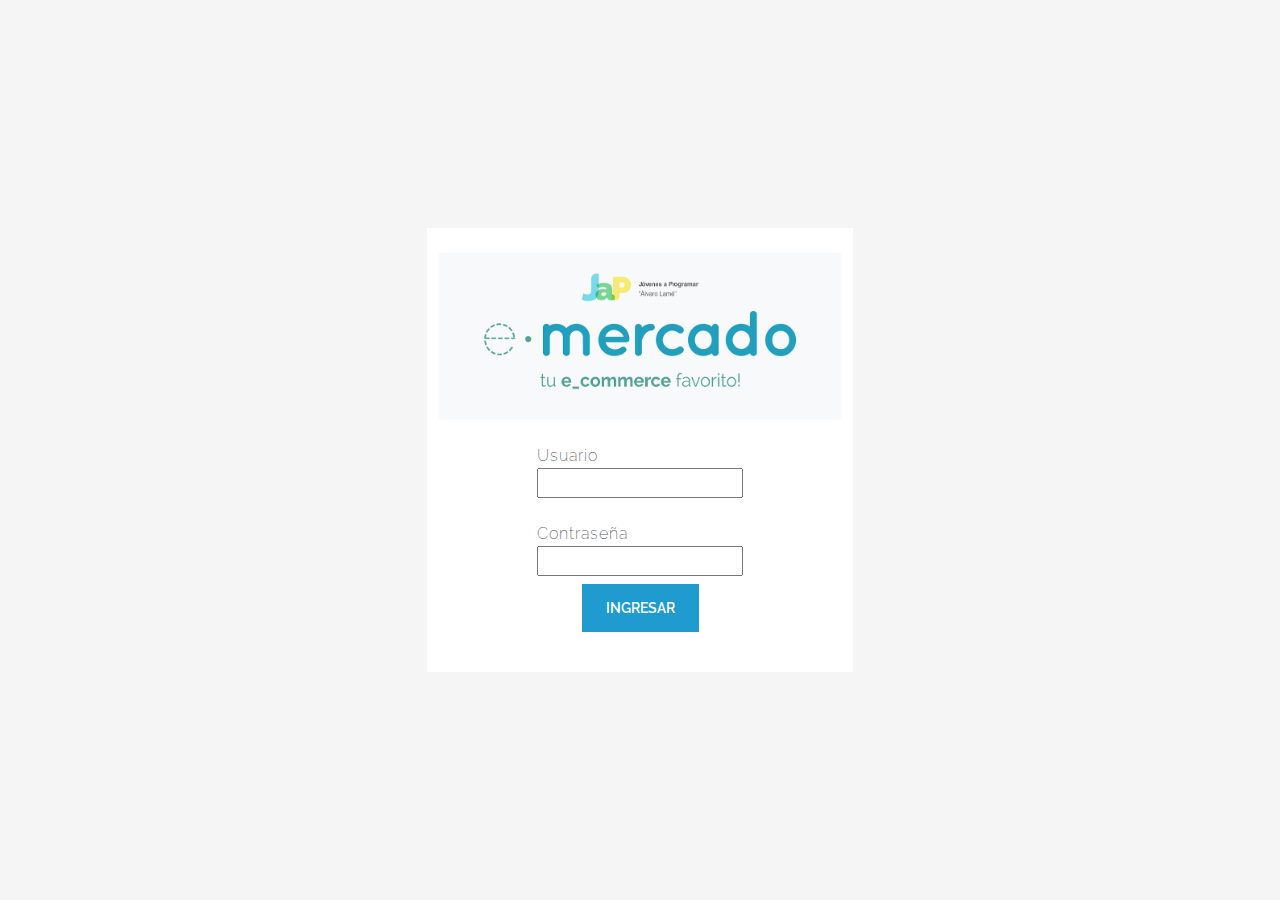
==== cart.html @ 845c71dd "update entrega 1" ====
<!DOCTYPE html>
<!-- saved from url=(0049)https://getbootstrap.com/docs/4.3/examples/album/ -->
<html lang="en">

<head>
  <meta http-equiv="Content-Type" content="text/html; charset=UTF-8">

  <meta name="viewport" content="width=device-width, initial-scale=1, shrink-to-fit=no">
  <meta name="description" content="">
  <title>eMercado - Todo lo que busques está aquí</title>

  <link rel="canonical" href="https://getbootstrap.com/docs/4.3/examples/album/">
  <link href="https://fonts.googleapis.com/css?family=Raleway:300,300i,400,400i,700,700i,900,900i" rel="stylesheet">

  <style>
    .bd-placeholder-img {
      font-size: 1.125rem;
      text-anchor: middle;
      -webkit-user-select: none;
      -moz-user-select: none;
      -ms-user-select: none;
      user-select: none;
    }

    @media (min-width: 768px) {
      .bd-placeholder-img-lg {
        font-size: 3.5rem;
      }
    }
  </style>
  <link href="css/bootstrap.min.css" rel="stylesheet">
  <link href="css/styles.css" rel="stylesheet">
  <link href="css/dropzone.css" rel="stylesheet">
  <link href="css/font-awesome.min.css" rel="stylesheet">

</head>

<body>
  <nav class="navbar navbar-expand-lg navbar-dark bg-primary sticky-top">
    <div class="container">
      <a class="navbar-brand" href="index.html"><span class="text-info">e</span>-Mercado</a>
      <button class="navbar-toggler" type="button" data-toggle="collapse" data-target="#navbar"
        aria-controls="navbar" aria-expanded="false" aria-label="Toggle navigation">
        <span class="navbar-toggler-icon"></span>
      </button>

      <div class="collapse navbar-collapse" id="navbar">
        <ul class="navbar-nav mr-auto">
          <li class="nav-item active">
            <a class="nav-link" href="index.html">Inicio</a>
          </li>
          <li class="nav-item">
            <a class="nav-link" href="categories.html">Categorías</a>
          </li>
          <li class="nav-item">
            <a class="nav-link" href="products.html">Productos</a>
          </li>
          <li class="nav-item">
            <a class="nav-link" href="sell.html">Vender</a>
          </li>
          <li class="nav-item">
            <a class="nav-link" href="cart.html"><i class="fas fa-shopping-cart"><span class="badge badge-pill bg-info">1</span></i></a>
          </li>
        </ul>
        <div class="ml-auto">
          <form class="d-flex ms-5">
            <input class="form-control me-sm-2" type="text" placeholder="Buscar productos...">
            <button type="button" class="btn btn-info">
              <i class="fas fa-search"></i>
            </button>
          </form>
        </div>
      </div>
    </div>
  </nav>
  <div class="container p-5">
    <div class="alert alert-danger" role="alert" style="position: relative; width:auto; top: 0;">
      <h4 class="alert-heading">¡A trabajar! :)</h4>
      <p>Esta sección corresponde a: Entrega 5 (Fecha de entrega: 17/10/2021) y Entrega 7 (Fecha de entrega: 14/11/2021).</p>
      <hr>
      <p class="mb-0">Para saber qué debes hacer, fijate en la actividad en CREA correspondiente a esta entrega.</p>
    </div>
  </div>
  <div id="spinner-wrapper">
    <div class="lds-ring">
      <div></div>
      <div></div>
      <div></div>
      <div></div>
    </div>
  </div>

  <div class="g-signin2 mt-3" style="display: none;"></div> 
  <script src="https://apis.google.com/js/platform.js?onload=onLoad" async defer></script>
  <script src="js/jquery-3.4.1.min.js"></script>
  <script src="js/bootstrap.bundle.min.js"></script>
  <script src="js/dropzone.js"></script>
  <script src="js/init.js"></script>
  <script src="js/cart.js"></script>
</body>

</html>
---- css/styles.css ----
.jumbotron, .card-body, .container, .site-header{
    font-family: 'Raleway', serif !important;
}

.jumbotron .display-4{
    font-weight: bold;
}

.jumbotron {
  height: 50vh;
  margin-bottom: 0;
  background-color: #f8f8f8;
  background-size: cover;
  background-position: center;
  background-repeat: no-repeat;
  color: black;
  font-weight: bold;
}


.jumbotron p:last-child {
  margin-bottom: 0;
}

.jumbotron-heading {
  font-weight: 300;
}

.jumbotron .container {
  max-width: 40rem;
  background-color: rgba(255, 255, 255, 0.5);
  border-radius: 10px;
  text-shadow: 1px 1px 2px grey;
}

.jumbotron .lead{
  font-size: 38px;
}

footer {
  padding-top: 3rem;
  padding-bottom: 3rem;
}

footer p {
  margin-bottom: .25rem;
}

.site-header a {
  color: white;
  transition: ease-in-out color .15s;
}

.light-text {
  color: white;
}

.site-header .dropdown-menu a {
  color: black;
}

.dropzone{
  border: 2px dashed #0087F7;
  border-radius: 5px;
  background: white;
}

.alert{
  position: fixed;
  top:80px;
  width: 50%;
  left: 50%;
  transform: translate(-50%, 0);
}

.lds-ring {
  display: inline-block;
  position: relative;
  width: 64px;
  height: 64px;
  top:50%;
  left: 50%;
}
.lds-ring div {
  box-sizing: border-box;
  display: block;
  position: absolute;
  width: 51px;
  height: 51px;
  margin: 6px;
  border: 6px solid #fff;
  border-radius: 50%;
  animation: lds-ring 1.2s cubic-bezier(0.5, 0, 0.5, 1) infinite;
  border-color: #fff transparent transparent transparent;
}
.lds-ring div:nth-child(1) {
  animation-delay: -0.45s;
}
.lds-ring div:nth-child(2) {
  animation-delay: -0.3s;
}
.lds-ring div:nth-child(3) {
  animation-delay: -0.15s;
}
@keyframes lds-ring {
  0% {
    transform: rotate(0deg);
  }
  100% {
    transform: rotate(360deg);
  }
}

#spinner-wrapper{
  position: fixed;
  background-color: rgba(0,0,0,0.5);
  width:100%;
  height: 100%;
  top:0;
  left:0;
  z-index: 1021;
  display: none;
}

a.custom-card,
a.custom-card:hover {
  color: inherit;
  text-decoration: inherit;
}

.checked {
  color: orange;
}

.toTop{
 position: fixed; 
 right: 20px; 
 bottom: 20px;
 width: 50px;
 height: 50px;
 padding-top: 15px;
}
---- css/dropzone.css ----
/*
 * The MIT License
 * Copyright (c) 2012 Matias Meno <m@tias.me>
 */
.dropzone, .dropzone * {
  box-sizing: border-box; }

.dropzone {
  position: relative; }
  .dropzone .dz-preview {
    position: relative;
    display: inline-block;
    width: 120px;
    margin: 0.5em; }
    .dropzone .dz-preview .dz-progress {
      display: block;
      height: 15px;
      border: 1px solid #aaa; }
      .dropzone .dz-preview .dz-progress .dz-upload {
        display: block;
        height: 100%;
        width: 0;
        background: green; }
    .dropzone .dz-preview .dz-error-message {
      color: red;
      display: none; }
    .dropzone .dz-preview.dz-error .dz-error-message, .dropzone .dz-preview.dz-error .dz-error-mark {
      display: block; }
    .dropzone .dz-preview.dz-success .dz-success-mark {
      display: block; }
    .dropzone .dz-preview .dz-error-mark, .dropzone .dz-preview .dz-success-mark {
      position: absolute;
      display: none;
      left: 30px;
      top: 30px;
      width: 54px;
      height: 58px;
      left: 50%;
      margin-left: -27px; }

@-webkit-keyframes passing-through {
  0% {
    opacity: 0;
    -webkit-transform: translateY(40px);
    -moz-transform: translateY(40px);
    -ms-transform: translateY(40px);
    -o-transform: translateY(40px);
    transform: translateY(40px); }
  30%, 70% {
    opacity: 1;
    -webkit-transform: translateY(0px);
    -moz-transform: translateY(0px);
    -ms-transform: translateY(0px);
    -o-transform: translateY(0px);
    transform: translateY(0px); }
  100% {
    opacity: 0;
    -webkit-transform: translateY(-40px);
    -moz-transform: translateY(-40px);
    -ms-transform: translateY(-40px);
    -o-transform: translateY(-40px);
    transform: translateY(-40px); } }
@-moz-keyframes passing-through {
  0% {
    opacity: 0;
    -webkit-transform: translateY(40px);
    -moz-transform: translateY(40px);
    -ms-transform: translateY(40px);
    -o-transform: translateY(40px);
    transform: translateY(40px); }
  30%, 70% {
    opacity: 1;
    -webkit-transform: translateY(0px);
    -moz-transform: translateY(0px);
    -ms-transform: translateY(0px);
    -o-transform: translateY(0px);
    transform: translateY(0px); }
  100% {
    opacity: 0;
    -webkit-transform: translateY(-40px);
    -moz-transform: translateY(-40px);
    -ms-transform: translateY(-40px);
    -o-transform: translateY(-40px);
    transform: translateY(-40px); } }
@keyframes passing-through {
  0% {
    opacity: 0;
    -webkit-transform: translateY(40px);
    -moz-transform: translateY(40px);
    -ms-transform: translateY(40px);
    -o-transform: translateY(40px);
    transform: translateY(40px); }
  30%, 70% {
    opacity: 1;
    -webkit-transform: translateY(0px);
    -moz-transform: translateY(0px);
    -ms-transform: translateY(0px);
    -o-transform: translateY(0px);
    transform: translateY(0px); }
  100% {
    opacity: 0;
    -webkit-transform: translateY(-40px);
    -moz-transform: translateY(-40px);
    -ms-transform: translateY(-40px);
    -o-transform: translateY(-40px);
    transform: translateY(-40px); } }
@-webkit-keyframes slide-in {
  0% {
    opacity: 0;
    -webkit-transform: translateY(40px);
    -moz-transform: translateY(40px);
    -ms-transform: translateY(40px);
    -o-transform: translateY(40px);
    transform: translateY(40px); }
  30% {
    opacity: 1;
    -webkit-transform: translateY(0px);
    -moz-transform: translateY(0px);
    -ms-transform: translateY(0px);
    -o-transform: translateY(0px);
    transform: translateY(0px); } }
@-moz-keyframes slide-in {
  0% {
    opacity: 0;
    -webkit-transform: translateY(40px);
    -moz-transform: translateY(40px);
    -ms-transform: translateY(40px);
    -o-transform: translateY(40px);
    transform: translateY(40px); }
  30% {
    opacity: 1;
    -webkit-transform: translateY(0px);
    -moz-transform: translateY(0px);
    -ms-transform: translateY(0px);
    -o-transform: translateY(0px);
    transform: translateY(0px); } }
@keyframes slide-in {
  0% {
    opacity: 0;
    -webkit-transform: translateY(40px);
    -moz-transform: translateY(40px);
    -ms-transform: translateY(40px);
    -o-transform: translateY(40px);
    transform: translateY(40px); }
  30% {
    opacity: 1;
    -webkit-transform: translateY(0px);
    -moz-transform: translateY(0px);
    -ms-transform: translateY(0px);
    -o-transform: translateY(0px);
    transform: translateY(0px); } }
@-webkit-keyframes pulse {
  0% {
    -webkit-transform: scale(1);
    -moz-transform: scale(1);
    -ms-transform: scale(1);
    -o-transform: scale(1);
    transform: scale(1); }
  10% {
    -webkit-transform: scale(1.1);
    -moz-transform: scale(1.1);
    -ms-transform: scale(1.1);
    -o-transform: scale(1.1);
    transform: scale(1.1); }
  20% {
    -webkit-transform: scale(1);
    -moz-transform: scale(1);
    -ms-transform: scale(1);
    -o-transform: scale(1);
    transform: scale(1); } }
@-moz-keyframes pulse {
  0% {
    -webkit-transform: scale(1);
    -moz-transform: scale(1);
    -ms-transform: scale(1);
    -o-transform: scale(1);
    transform: scale(1); }
  10% {
    -webkit-transform: scale(1.1);
    -moz-transform: scale(1.1);
    -ms-transform: scale(1.1);
    -o-transform: scale(1.1);
    transform: scale(1.1); }
  20% {
    -webkit-transform: scale(1);
    -moz-transform: scale(1);
    -ms-transform: scale(1);
    -o-transform: scale(1);
    transform: scale(1); } }
@keyframes pulse {
  0% {
    -webkit-transform: scale(1);
    -moz-transform: scale(1);
    -ms-transform: scale(1);
    -o-transform: scale(1);
    transform: scale(1); }
  10% {
    -webkit-transform: scale(1.1);
    -moz-transform: scale(1.1);
    -ms-transform: scale(1.1);
    -o-transform: scale(1.1);
    transform: scale(1.1); }
  20% {
    -webkit-transform: scale(1);
    -moz-transform: scale(1);
    -ms-transform: scale(1);
    -o-transform: scale(1);
    transform: scale(1); } }
#file-upload, #file-upload * {
  box-sizing: border-box; }

#file-upload {
  min-height: 150px;
  border: 2px dashed silver;
  border-radius: 5px;
  background: white;
margin-bottom: 10px;}
  #file-upload.dz-clickable {
    cursor: pointer; }
    #file-upload.dz-clickable * {
      cursor: default; }
    #file-upload.dz-clickable .dz-message, #file-upload.dz-clickable .dz-message * {
      cursor: pointer; }
  #file-upload.dz-started .dz-message {
    display: none; }
  #file-upload.dz-drag-hover {
    border-style: solid; }
    #file-upload.dz-drag-hover .dz-message {
      opacity: 0.5; }
  #file-upload .dz-message {
    text-align: center;
    margin: 4em 0; }
  #file-upload .dz-preview {
    position: relative;
    display: inline-block;
    vertical-align: top;
    margin: 16px;
    min-height: 100px; }
    #file-upload .dz-preview:hover {
      z-index: 1000; }
      #file-upload .dz-preview:hover .dz-details {
        opacity: 1; }
    #file-upload .dz-preview.dz-file-preview .dz-image {
      border-radius: 20px;
      background: #999;
      background: linear-gradient(to bottom, #eee, #ddd); }
    #file-upload .dz-preview.dz-file-preview .dz-details {
      opacity: 1; }
    #file-upload .dz-preview.dz-image-preview {
      background: white; }
      #file-upload .dz-preview.dz-image-preview .dz-details {
        -webkit-transition: opacity 0.2s linear;
        -moz-transition: opacity 0.2s linear;
        -ms-transition: opacity 0.2s linear;
        -o-transition: opacity 0.2s linear;
        transition: opacity 0.2s linear; }
    #file-upload .dz-preview .dz-remove {
      font-size: 14px;
      text-align: center;
      display: block;
      cursor: pointer;
      border: none; }
      #file-upload .dz-preview .dz-remove:hover {
        text-decoration: underline; }
    #file-upload .dz-preview:hover .dz-details {
      opacity: 1; }
    #file-upload .dz-preview .dz-details {
      z-index: 20;
      position: absolute;
      top: 0;
      left: 0;
      opacity: 0;
      font-size: 13px;
      min-width: 100%;
      max-width: 100%;
      padding: 2em 1em;
      text-align: center;
      color: rgba(0, 0, 0, 0.9);
      line-height: 150%; }
      #file-upload .dz-preview .dz-details .dz-size {
        margin-bottom: 1em;
        font-size: 16px; }
      #file-upload .dz-preview .dz-details .dz-filename {
        white-space: nowrap; }
        #file-upload .dz-preview .dz-details .dz-filename:hover span {
          border: 1px solid rgba(200, 200, 200, 0.8);
          background-color: rgba(255, 255, 255, 0.8); }
        #file-upload .dz-preview .dz-details .dz-filename:not(:hover) {
          overflow: hidden;
          text-overflow: ellipsis; }
          #file-upload .dz-preview .dz-details .dz-filename:not(:hover) span {
            border: 1px solid transparent; }
      #file-upload .dz-preview .dz-details .dz-filename span, #file-upload .dz-preview .dz-details .dz-size span {
        background-color: rgba(255, 255, 255, 0.4);
        padding: 0 0.4em;
        border-radius: 3px; }
    #file-upload .dz-preview:hover .dz-image img {
      -webkit-transform: scale(1.05, 1.05);
      -moz-transform: scale(1.05, 1.05);
      -ms-transform: scale(1.05, 1.05);
      -o-transform: scale(1.05, 1.05);
      transform: scale(1.05, 1.05);
      -webkit-filter: blur(8px);
      filter: blur(8px); }
    #file-upload .dz-preview .dz-image {
      border-radius: 20px;
      overflow: hidden;
      width: 120px;
      height: 120px;
      position: relative;
      display: block;
      z-index: 10; }
      #file-upload .dz-preview .dz-image img {
        display: block; }
    #file-upload .dz-preview.dz-success .dz-success-mark {
      -webkit-animation: passing-through 3s cubic-bezier(0.77, 0, 0.175, 1);
      -moz-animation: passing-through 3s cubic-bezier(0.77, 0, 0.175, 1);
      -ms-animation: passing-through 3s cubic-bezier(0.77, 0, 0.175, 1);
      -o-animation: passing-through 3s cubic-bezier(0.77, 0, 0.175, 1);
      animation: passing-through 3s cubic-bezier(0.77, 0, 0.175, 1); }
    #file-upload .dz-preview.dz-error .dz-error-mark {
      opacity: 1;
      -webkit-animation: slide-in 3s cubic-bezier(0.77, 0, 0.175, 1);
      -moz-animation: slide-in 3s cubic-bezier(0.77, 0, 0.175, 1);
      -ms-animation: slide-in 3s cubic-bezier(0.77, 0, 0.175, 1);
      -o-animation: slide-in 3s cubic-bezier(0.77, 0, 0.175, 1);
      animation: slide-in 3s cubic-bezier(0.77, 0, 0.175, 1); }
    #file-upload .dz-preview .dz-success-mark, #file-upload .dz-preview .dz-error-mark {
      pointer-events: none;
      opacity: 0;
      z-index: 500;
      position: absolute;
      display: block;
      top: 50%;
      left: 50%;
      margin-left: -27px;
      margin-top: -27px; }
      #file-upload .dz-preview .dz-success-mark svg, #file-upload .dz-preview .dz-error-mark svg {
        display: block;
        width: 54px;
        height: 54px; }
    #file-upload .dz-preview.dz-processing .dz-progress {
      opacity: 1;
      -webkit-transition: all 0.2s linear;
      -moz-transition: all 0.2s linear;
      -ms-transition: all 0.2s linear;
      -o-transition: all 0.2s linear;
      transition: all 0.2s linear; }
    #file-upload .dz-preview.dz-complete .dz-progress {
      opacity: 0;
      -webkit-transition: opacity 0.4s ease-in;
      -moz-transition: opacity 0.4s ease-in;
      -ms-transition: opacity 0.4s ease-in;
      -o-transition: opacity 0.4s ease-in;
      transition: opacity 0.4s ease-in; }
    #file-upload .dz-preview:not(.dz-processing) .dz-progress {
      -webkit-animation: pulse 6s ease infinite;
      -moz-animation: pulse 6s ease infinite;
      -ms-animation: pulse 6s ease infinite;
      -o-animation: pulse 6s ease infinite;
      animation: pulse 6s ease infinite; }
    #file-upload .dz-preview .dz-progress {
      opacity: 1;
      z-index: 1000;
      pointer-events: none;
      position: absolute;
      height: 16px;
      left: 50%;
      top: 50%;
      margin-top: -8px;
      width: 80px;
      margin-left: -40px;
      background: rgba(255, 255, 255, 0.9);
      -webkit-transform: scale(1);
      border-radius: 8px;
      overflow: hidden; }
      #file-upload .dz-preview .dz-progress .dz-upload {
        background: #333;
        background: linear-gradient(to bottom, #666, #444);
        position: absolute;
        top: 0;
        left: 0;
        bottom: 0;
        width: 0;
        -webkit-transition: width 300ms ease-in-out;
        -moz-transition: width 300ms ease-in-out;
        -ms-transition: width 300ms ease-in-out;
        -o-transition: width 300ms ease-in-out;
        transition: width 300ms ease-in-out; }
    #file-upload .dz-preview.dz-error .dz-error-message {
      display: block; }
    #file-upload .dz-preview.dz-error:hover .dz-error-message {
      opacity: 1;
      pointer-events: auto; }
    #file-upload .dz-preview .dz-error-message {
      pointer-events: none;
      z-index: 1000;
      position: absolute;
      display: block;
      display: none;
      opacity: 0;
      -webkit-transition: opacity 0.3s ease;
      -moz-transition: opacity 0.3s ease;
      -ms-transition: opacity 0.3s ease;
      -o-transition: opacity 0.3s ease;
      transition: opacity 0.3s ease;
      border-radius: 8px;
      font-size: 13px;
      top: 130px;
      left: -10px;
      width: 140px;
      background: #be2626;
      background: linear-gradient(to bottom, #be2626, #a92222);
      padding: 0.5em 1.2em;
      color: white; }
      #file-upload .dz-preview .dz-error-message:after {
        content: '';
        position: absolute;
        top: -6px;
        left: 64px;
        width: 0;
        height: 0;
        border-left: 6px solid transparent;
        border-right: 6px solid transparent;
        border-bottom: 6px solid #be2626; }

#file-upload .dz-preview.dz-error .dz-error-message, #file-upload .dz-preview.dz-error .dz-error-mark{
  display: none;
}
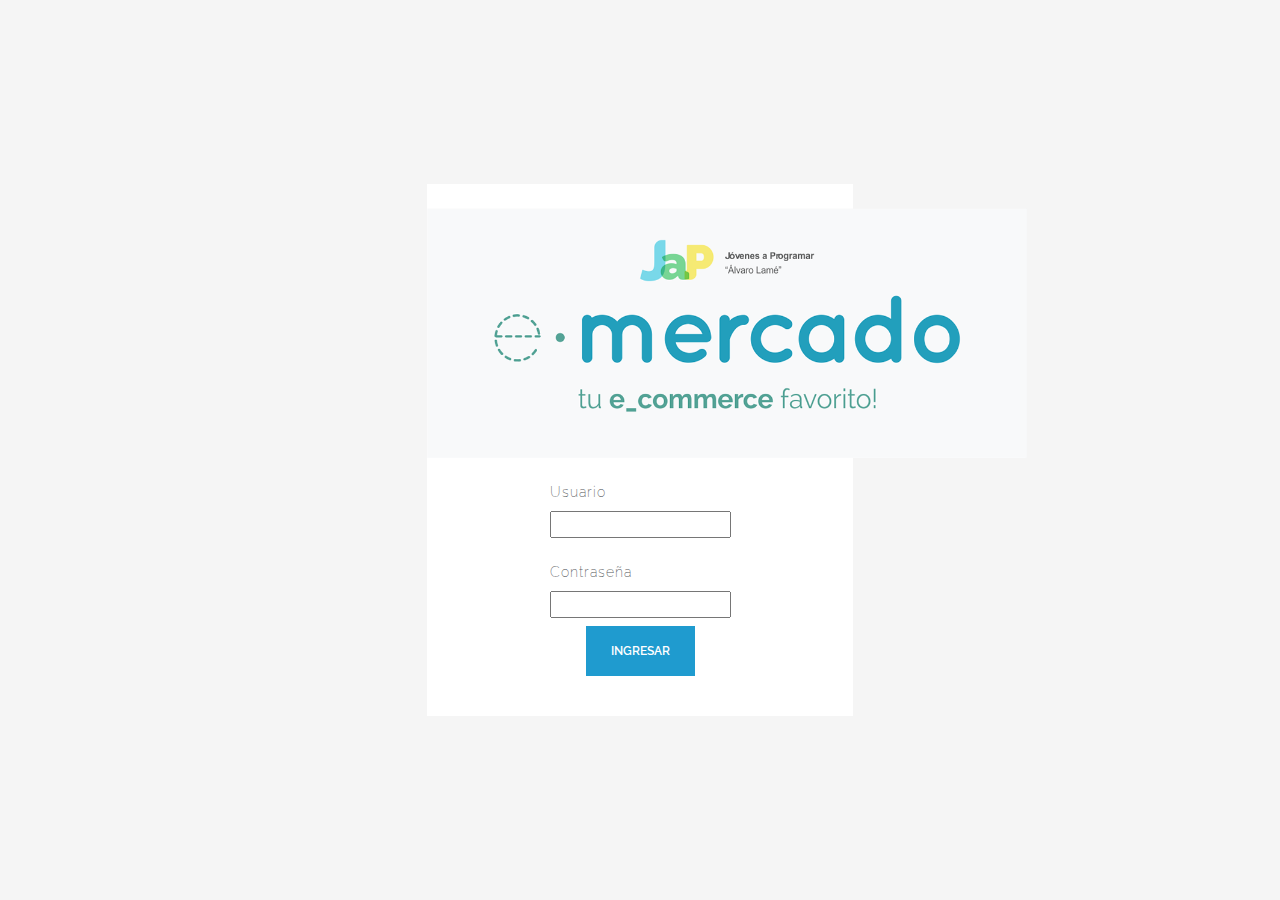
==== commit c1cc53b3: "Entrega5" ====
--- a/cart.html
+++ b/cart.html
@@ -8,6 +8,8 @@
   <meta name="viewport" content="width=device-width, initial-scale=1, shrink-to-fit=no">
   <meta name="description" content="">
   <title>eMercado - Todo lo que busques está aquí</title>
+  <meta name="google-signin-client_id"
+    content="151373688037-hvcojc6b5ai9gkvsbm65nuq19l17jhtg.apps.googleusercontent.com">
 
   <link rel="canonical" href="https://getbootstrap.com/docs/4.3/examples/album/">
   <link href="https://fonts.googleapis.com/css?family=Raleway:300,300i,400,400i,700,700i,900,900i" rel="stylesheet">
@@ -38,9 +40,9 @@
 <body>
   <nav class="navbar navbar-expand-lg navbar-dark bg-primary sticky-top">
     <div class="container">
-      <a class="navbar-brand" href="index.html"><span class="text-info">e</span>-Mercado</a>
-      <button class="navbar-toggler" type="button" data-toggle="collapse" data-target="#navbar"
-        aria-controls="navbar" aria-expanded="false" aria-label="Toggle navigation">
+      <a class="navbar-brand" href="#"><span class="text-info">e</span>-Mercado</a>
+      <button class="navbar-toggler" type="button" data-toggle="collapse" data-target="#navbar" aria-controls="navbar"
+        aria-expanded="false" aria-label="Toggle navigation">
         <span class="navbar-toggler-icon"></span>
       </button>
 
@@ -59,28 +61,170 @@
             <a class="nav-link" href="sell.html">Vender</a>
           </li>
           <li class="nav-item">
-            <a class="nav-link" href="cart.html"><i class="fas fa-shopping-cart"><span class="badge badge-pill bg-info">1</span></i></a>
+            <a class="nav-link" href="cart.html"><i class="fas fa-shopping-cart"></i> Carrito <span
+              class="badge badge-pill bg-info" id="cart-counter"></span></a>
+          </li>
+          <li class="nav-item dropdown my-2 my-lg-0">
+            <a class="nav-link dropdown-toggle" href="#" id="navbarDropdown" role="button" data-toggle="dropdown"
+              aria-haspopup="true" aria-expanded="false">
+              <span id="userPlaceholder" class=""></span>
+            </a>
+            <div class="dropdown-menu mr-auto" aria-labelledby="navbarDropdown">
+              <a class="dropdown-item" href="my-profile.html"><i class="fas fa-user"></i> Mi perfil</a>
+              <div class="dropdown-divider"></div>
+              <a class="dropdown-item" href="#" onclick="cerrarSesion()"><i class="fas fa-sign-out-alt"></i> Salir</a>
+            </div>
           </li>
         </ul>
-        <div class="ml-auto">
-          <form class="d-flex ms-5">
-            <input class="form-control me-sm-2" type="text" placeholder="Buscar productos...">
-            <button type="button" class="btn btn-info">
-              <i class="fas fa-search"></i>
-            </button>
-          </form>
-        </div>
       </div>
     </div>
   </nav>
-  <div class="container p-5">
-    <div class="alert alert-danger" role="alert" style="position: relative; width:auto; top: 0;">
-      <h4 class="alert-heading">¡A trabajar! :)</h4>
-      <p>Esta sección corresponde a: Entrega 5 (Fecha de entrega: 17/10/2021) y Entrega 7 (Fecha de entrega: 14/11/2021).</p>
-      <hr>
-      <p class="mb-0">Para saber qué debes hacer, fijate en la actividad en CREA correspondiente a esta entrega.</p>
+  <div class="container-fluid p-5">
+
+    <div class="text-center p-4">
+      <h2>Carrito</h2>
+      <p class="lead">Confirma tu compra y completa los detalles para el envío.</p>
+      <div class="row justify-content-end" id="currencyConverter">
+        <div class="col-lg-3 form-group">
+          <select class="custom-select" onchange="currencyConverter(this.value)">
+            <option value="UYU">Pesos uruguayos</option>
+            <option value="USD" selected="">Dolares americanos</option>
+          </select>
+        </div>
+      </div>
+
+    </div>
+
+    <div class="bg-light">
+        <div class="row">
+          
+        <div class="col-lg-12 col-md-12" id="cart-container">
+
+        </div>
+        <hr class="my-4">
+
+
+          <div class="col-lg-6 p-5" id="deliveryDetails">
+              <h5>DETALLES DE ENVÍO</h5>
+            <form>
+              <div class="form-row">
+                <div class="form-group col-md-8">
+                  <label for="inputAddress">Calle</label>
+                  <input type="text" class="form-control" id="inputDireccion" placeholder="Dirección..." required>
+                </div>
+                <div class="form-group col-md-4">
+                  <label for="inputAddress2">N° de puerta</label>
+                  <input type="number" class="form-control" id="inputNumeropuerta" placeholder="1234" required>
+                </div>
+              </div>
+              <div class="form-row">
+                <div class="form-group col-md-5">
+                  <label for="inputCity">Esquina</label>
+                  <input type="text" class="form-control" id="inputEsquina" required>
+                </div>
+                <div class="form-group col-md-3">
+                  <label for="inputZip">Codigo Postal</label>
+                  <input type="text" class="form-control" id="inputZip" required>
+                </div>
+                <div class="form-group col-md-4">
+                  <label for="inputState">Departamento</label>
+                  <select id="inputState" class="form-control" required>
+                    <option selected>Montevideo</option>
+                    <option>Canelones</option>
+                    <option>Maldonado</option>
+                    <option>San Jose</option>
+                    <option>Lavalleja</option>
+                    <option>Treinta y Tres</option>
+                    <option>Artigas</option>
+                    <option>Rivera</option>
+                    <option>Salto</option>
+                    <option>Tacuarembo</option>
+                    <option>Paysandu</option>
+                    <option>Flores</option>
+                    <option>Florida</option>
+                    <option>Soriano</option>
+                    <option>Colonia</option>
+                    <option>Rocha</option>
+                    <option>Rio Negro</option>
+                    <option>Cerro Largo</option>
+                    <option>Durazno</option>
+                  </select>
+                </div>
+              </div>
+            </form>
+          </div>
+          <div class="col-lg-6 p-5" id="paymentDetails">
+            <div class="col-12">
+                <h5>RESUMEN DE COMPRA</h5>
+              </div>
+            <div class="row justify-content-between">
+              <div class="col-5">
+                <p>SUBTOTAL:</p>
+              </div>
+              <div class="col-5">
+                <p id="finalSubtotal"></p>
+              </div>
+            </div>
+            <div class="row justify-content-between align-content-center d-flex">
+              <div class="col-5 align-content-center d-flex">
+                <p class="align-self-end">TIPO DE ENVÍO:</p>
+              </div>
+              <div class="col-7 align-content-center">
+                <select class="custom-select" id="selectShipping" onchange="subtotalCalc()">
+                  <option value="premium">Premium (2-5 días)</option>
+                  <option value="express">Express (5-8 días)</option>
+                  <option value="standar">Standard (12 a 15 días)</option>
+                </select>
+              </div>
+            </div>
+            <div class="row justify-content-between align-content-center d-flex mt-2">
+              <div class="col-5 align-content-center d-flex">
+                <p class="align-self-end">COSTO DE ENVÍO:</p>
+              </div>
+              <div class="col-7 align-content-center" id="shippingCost">
+              </div>
+            </div>
+            <div class="row justify-content-between align-content-center d-flex mt-2">
+              <div class="col-5 align-content-center d-flex">
+                <h6 class="align-self-end">COSTO TOTAL:</h6>
+              </div>
+              <div class="col-7 align-content-center" id="totalOrder">
+              </div>
+            </div>
+          </div>
+          <div class="col-12 text-center m-4" id="cartButtons">
+              <a class="btn btn-outline-info btn-lg" href="/products.html">SEGUIR COMPRANDO</a>
+              <a class="btn btn-info btn-lg" href="#">CONFIRMAR COMPRA</a>
+          </div>
+
+      </div>
+    </div>
+
+  </div>  
+
+  <!-- Modal -->
+  <div class="modal fade" id="exampleModal" tabindex="-1" aria-labelledby="exampleModalLabel" aria-hidden="true">
+    <div class="modal-dialog">
+      <div class="modal-content">
+        <div class="modal-header">
+          <h5 class="modal-title" id="exampleModalLabel">COSTOS DE ENVÍOS</h5>
+          <button type="button" class="close" data-dismiss="modal" aria-label="Close">
+            <span aria-hidden="true">&times;</span>
+          </button>
+        </div>
+        <div class="modal-body">
+          <p><i class="fas fa-arrow-right"></i> Premium (2-5 días) - Costo del 15% sobre el subtotal.</p>
+          <p><i class="fas fa-arrow-right"></i> Express (5-8 días) - Costo del 7% sobre el subtotal.</p>
+          <p><i class="fas fa-arrow-right"></i> Standard (12 a 15 días) - Costo del 5% sobre el subtotal.</p>
+
+        </div>
+        <div class="modal-footer">
+          <button type="button" class="btn btn-info" data-dismiss="modal">Entendido!</button>
+        </div>
+      </div>
     </div>
   </div>
+
   <div id="spinner-wrapper">
     <div class="lds-ring">
       <div></div>
@@ -90,7 +234,7 @@
     </div>
   </div>
 
-  <div class="g-signin2 mt-3" style="display: none;"></div> 
+  <div class="g-signin2 mt-3" style="display: none;"></div>
   <script src="https://apis.google.com/js/platform.js?onload=onLoad" async defer></script>
   <script src="js/jquery-3.4.1.min.js"></script>
   <script src="js/bootstrap.bundle.min.js"></script>
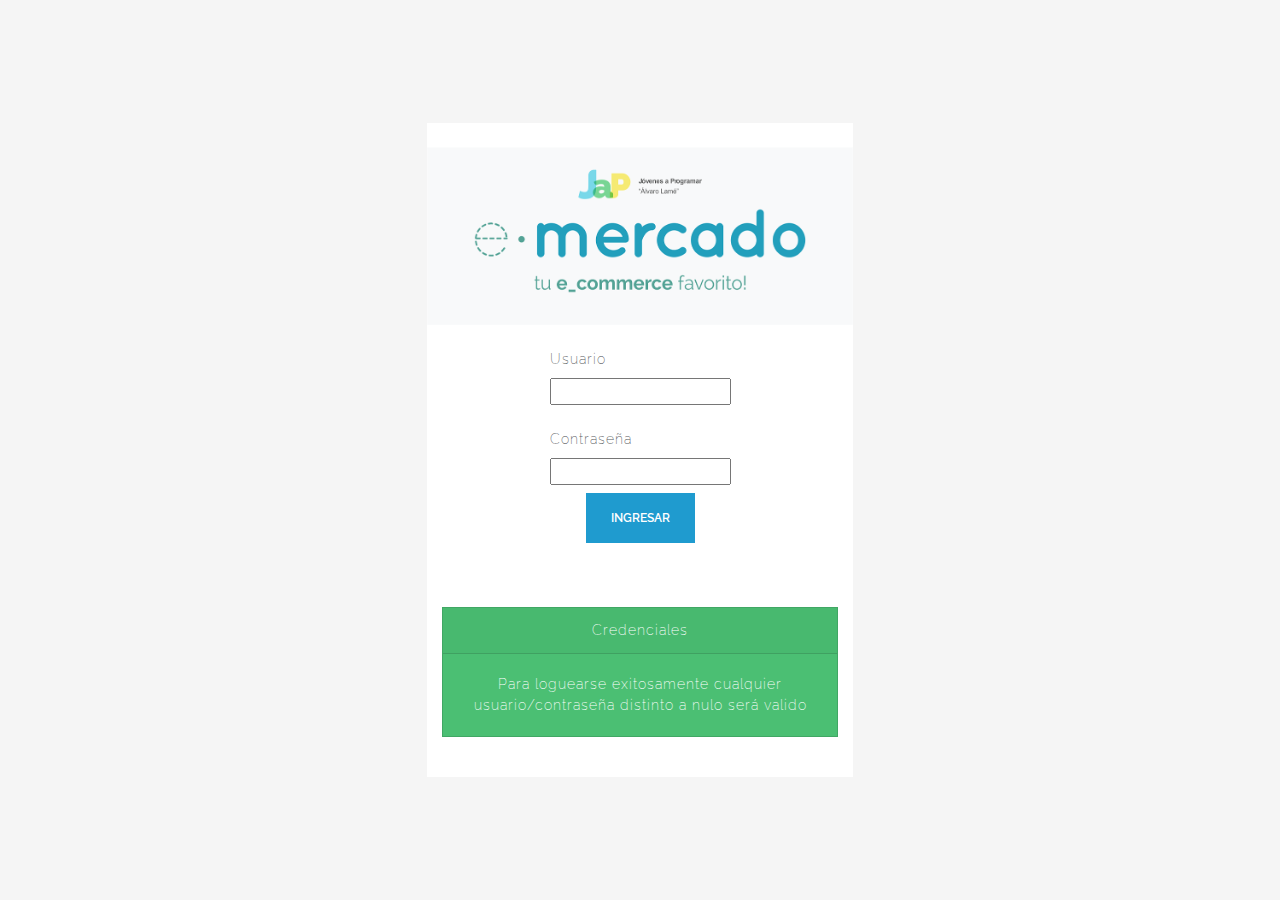
==== commit 9b1a831d: "minor updates" ====
--- a/cart.html
+++ b/cart.html
@@ -62,7 +62,7 @@
           </li>
           <li class="nav-item">
             <a class="nav-link" href="cart.html"><i class="fas fa-shopping-cart"></i> Carrito <span
-              class="badge badge-pill bg-info" id="cart-counter"></span></a>
+                class="badge badge-pill bg-info" id="cart-counter"></span></a>
           </li>
           <li class="nav-item dropdown my-2 my-lg-0">
             <a class="nav-link dropdown-toggle" href="#" id="navbarDropdown" role="button" data-toggle="dropdown"
@@ -96,111 +96,124 @@
     </div>
 
     <div class="bg-light">
-        <div class="row">
-          
+      <div class="row">
+
         <div class="col-lg-12 col-md-12" id="cart-container">
 
         </div>
         <hr class="my-4">
 
 
-          <div class="col-lg-6 p-5" id="deliveryDetails">
-              <h5>DETALLES DE ENVÍO</h5>
-            <form>
-              <div class="form-row">
-                <div class="form-group col-md-8">
-                  <label for="inputAddress">Calle</label>
-                  <input type="text" class="form-control" id="inputDireccion" placeholder="Dirección..." required>
-                </div>
-                <div class="form-group col-md-4">
-                  <label for="inputAddress2">N° de puerta</label>
-                  <input type="number" class="form-control" id="inputNumeropuerta" placeholder="1234" required>
-                </div>
-              </div>
-              <div class="form-row">
-                <div class="form-group col-md-5">
-                  <label for="inputCity">Esquina</label>
-                  <input type="text" class="form-control" id="inputEsquina" required>
-                </div>
-                <div class="form-group col-md-3">
-                  <label for="inputZip">Codigo Postal</label>
-                  <input type="text" class="form-control" id="inputZip" required>
-                </div>
-                <div class="form-group col-md-4">
-                  <label for="inputState">Departamento</label>
-                  <select id="inputState" class="form-control" required>
-                    <option selected>Montevideo</option>
-                    <option>Canelones</option>
-                    <option>Maldonado</option>
-                    <option>San Jose</option>
-                    <option>Lavalleja</option>
-                    <option>Treinta y Tres</option>
-                    <option>Artigas</option>
-                    <option>Rivera</option>
-                    <option>Salto</option>
-                    <option>Tacuarembo</option>
-                    <option>Paysandu</option>
-                    <option>Flores</option>
-                    <option>Florida</option>
-                    <option>Soriano</option>
-                    <option>Colonia</option>
-                    <option>Rocha</option>
-                    <option>Rio Negro</option>
-                    <option>Cerro Largo</option>
-                    <option>Durazno</option>
-                  </select>
-                </div>
-              </div>
-            </form>
-          </div>
-          <div class="col-lg-6 p-5" id="paymentDetails">
-            <div class="col-12">
-                <h5>RESUMEN DE COMPRA</h5>
-              </div>
-            <div class="row justify-content-between">
-              <div class="col-5">
-                <p>SUBTOTAL:</p>
-              </div>
-              <div class="col-5">
-                <p id="finalSubtotal"></p>
-              </div>
-            </div>
-            <div class="row justify-content-between align-content-center d-flex">
-              <div class="col-5 align-content-center d-flex">
-                <p class="align-self-end">TIPO DE ENVÍO:</p>
-              </div>
-              <div class="col-7 align-content-center">
-                <select class="custom-select" id="selectShipping" onchange="subtotalCalc()">
-                  <option value="premium">Premium (2-5 días)</option>
-                  <option value="express">Express (5-8 días)</option>
-                  <option value="standar">Standard (12 a 15 días)</option>
+        <div class="col-lg-6 p-5" id="deliveryDetails">
+          <h5>DETALLES DE ENVÍO</h5>
+          <form>
+            <div class="form-row">
+              <div class="form-group col-md-8">
+                <label for="inputAddress">Calle</label>
+                <input type="text" class="form-control" id="inputDireccion" placeholder="Dirección..." required>
+              </div>
+              <div class="form-group col-md-4">
+                <label for="inputAddress2">N° de puerta</label>
+                <input type="number" class="form-control" id="inputNumeropuerta" placeholder="1234" required>
+              </div>
+            </div>
+            <div class="form-row">
+              <div class="form-group col-md-5">
+                <label for="inputCity">Esquina</label>
+                <input type="text" class="form-control" id="inputEsquina" required>
+              </div>
+              <div class="form-group col-md-3">
+                <label for="inputZip">Codigo Postal</label>
+                <input type="text" class="form-control" id="inputZip" required>
+              </div>
+              <div class="form-group col-md-4">
+                <label for="inputState">Departamento</label>
+                <select id="inputState" class="form-control" required>
+                  <option selected>Montevideo</option>
+                  <option>Canelones</option>
+                  <option>Maldonado</option>
+                  <option>San Jose</option>
+                  <option>Lavalleja</option>
+                  <option>Treinta y Tres</option>
+                  <option>Artigas</option>
+                  <option>Rivera</option>
+                  <option>Salto</option>
+                  <option>Tacuarembo</option>
+                  <option>Paysandu</option>
+                  <option>Flores</option>
+                  <option>Florida</option>
+                  <option>Soriano</option>
+                  <option>Colonia</option>
+                  <option>Rocha</option>
+                  <option>Rio Negro</option>
+                  <option>Cerro Largo</option>
+                  <option>Durazno</option>
                 </select>
               </div>
             </div>
-            <div class="row justify-content-between align-content-center d-flex mt-2">
-              <div class="col-5 align-content-center d-flex">
-                <p class="align-self-end">COSTO DE ENVÍO:</p>
-              </div>
-              <div class="col-7 align-content-center" id="shippingCost">
-              </div>
-            </div>
-            <div class="row justify-content-between align-content-center d-flex mt-2">
-              <div class="col-5 align-content-center d-flex">
-                <h6 class="align-self-end">COSTO TOTAL:</h6>
-              </div>
-              <div class="col-7 align-content-center" id="totalOrder">
-              </div>
-            </div>
-          </div>
-          <div class="col-12 text-center m-4" id="cartButtons">
-              <a class="btn btn-outline-info btn-lg" href="/products.html">SEGUIR COMPRANDO</a>
-              <a class="btn btn-info btn-lg" href="#">CONFIRMAR COMPRA</a>
-          </div>
-
-      </div>
-    </div>
-
-  </div>  
+          </form>
+        </div>
+        <div class="col-lg-6 p-5" id="orderDetails">
+          <div class="col-12">
+            <h5>RESUMEN DE COMPRA</h5>
+          </div>
+          <div class="row justify-content-between">
+            <div class="col-5">
+              <p>SUBTOTAL:</p>
+            </div>
+            <div class="col-5">
+              <p id="finalSubtotal"></p>
+            </div>
+          </div>
+          <div class="row justify-content-between align-content-center d-flex">
+            <div class="col-5 align-content-center d-flex">
+              <p class="align-self-end">TIPO DE ENVÍO:</p>
+            </div>
+            <div class="col-7 align-content-center">
+              <select class="custom-select" id="selectShipping" onchange="subtotalCalc()">
+                <option value="premium">Premium (2-5 días)</option>
+                <option value="express">Express (5-8 días)</option>
+                <option value="standar">Standard (12 a 15 días)</option>
+              </select>
+            </div>
+          </div>
+          <div class="row justify-content-between align-content-center d-flex mt-2">
+            <div class="col-5 align-content-center d-flex">
+              <p class="align-self-end">COSTO DE ENVÍO:</p>
+            </div>
+            <div class="col-7 align-content-center" id="shippingCost">
+            </div>
+          </div>
+          <div class="row justify-content-between align-content-center d-flex mt-2">
+            <div class="col-5 align-content-center d-flex">
+              <h6 class="align-self-end">COSTO TOTAL:</h6>
+            </div>
+            <div class="col-7 align-content-center" id="totalOrder">
+            </div>
+          </div>
+          <div class="row justify-content-between">
+            <div class="col-5">
+              <p>MÉTODO DE PAGO:</p>
+            </div>
+            <div class="col-5">
+              <p id="finalSubtotal"></p>
+            </div>
+          </div>
+        </div>
+        <div class="col-lg-6 p-5" id="paymentDetails">
+          <div class="col-12">
+            <h5>MÉTODO DE PAGO</h5>
+          </div>
+        </div>
+        <div class="col-12 text-center m-4" id="cartButtons">
+          <a class="btn btn-outline-info btn-lg" href="/products.html">SEGUIR COMPRANDO</a>
+          <a class="btn btn-info btn-lg" href="#">CONFIRMAR COMPRA</a>
+        </div>
+
+      </div>
+    </div>
+
+  </div>
 
   <!-- Modal -->
   <div class="modal fade" id="exampleModal" tabindex="-1" aria-labelledby="exampleModalLabel" aria-hidden="true">
--- a/css/styles.css
+++ b/css/styles.css
@@ -139,4 +139,10 @@
  width: 50px;
  height: 50px;
  padding-top: 15px;
+}
+
+#uploadButton{
+  bottom: 0;
+  right: 25%;
+  border-radius: 30px;
 }